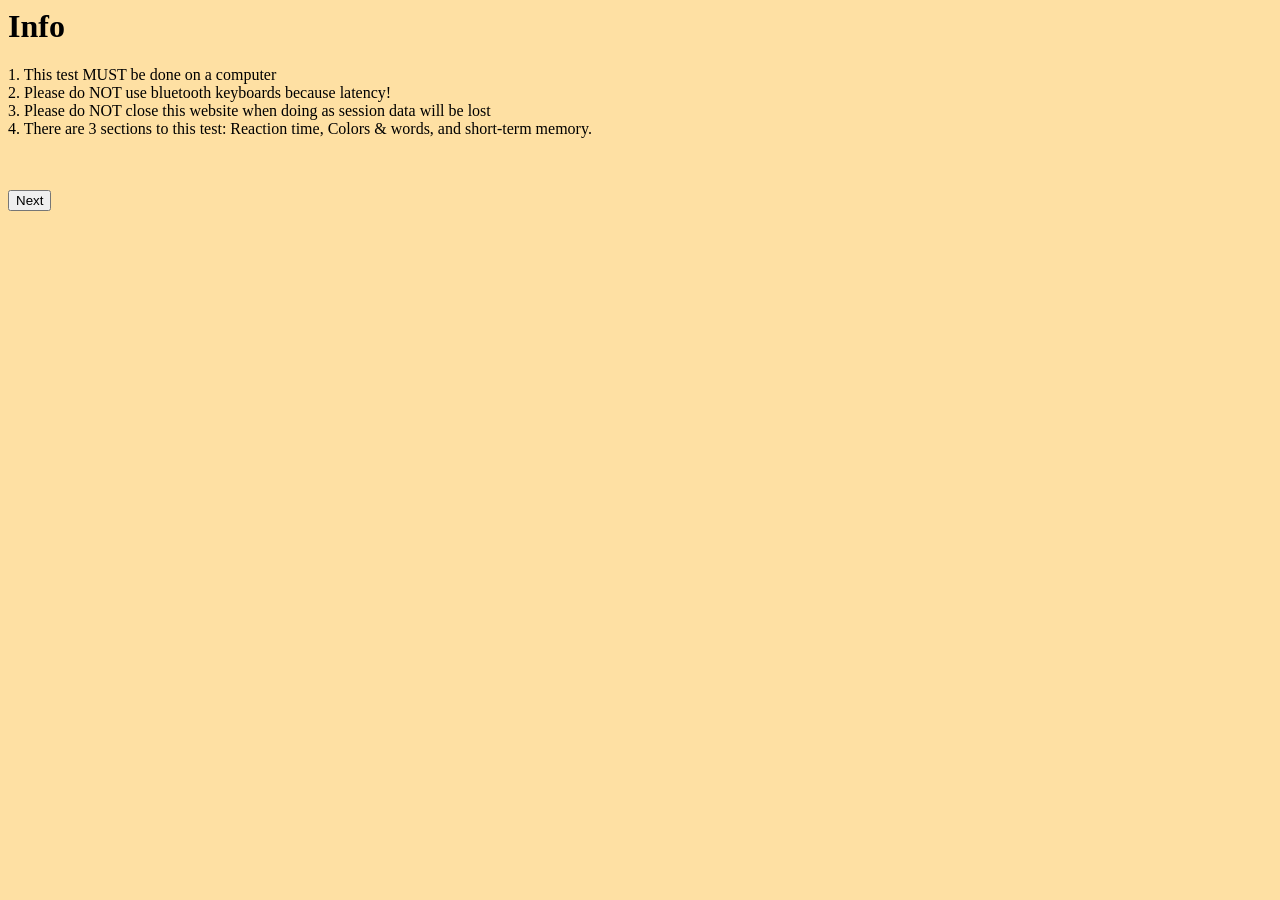
==== index.html @ d2f2d751 "Yeah 3" ====
<html>
    <head>
        <meta charset = "UTF-8">
        <title>Focus test</title>

    </head>
    <body style="background-color: rgb(254, 224, 163);">
        <h1>Info</h1>
        <p>
        1. This test MUST be done on a computer<br>
        2. Please do NOT use bluetooth keyboards because latency!<br>
        3. Please do NOT close this website when doing as session data will be lost<br>
        4. There are 3 sections to this test: Reaction time, Colors & words, and short-term memory.</p>

<br><br>

<button onclick="nextPage()">Next</button>

<script>

function nextPage(){

    // move to next test
    window.location.href = "2reaction.html";

}

</script>
    </body>
</html>
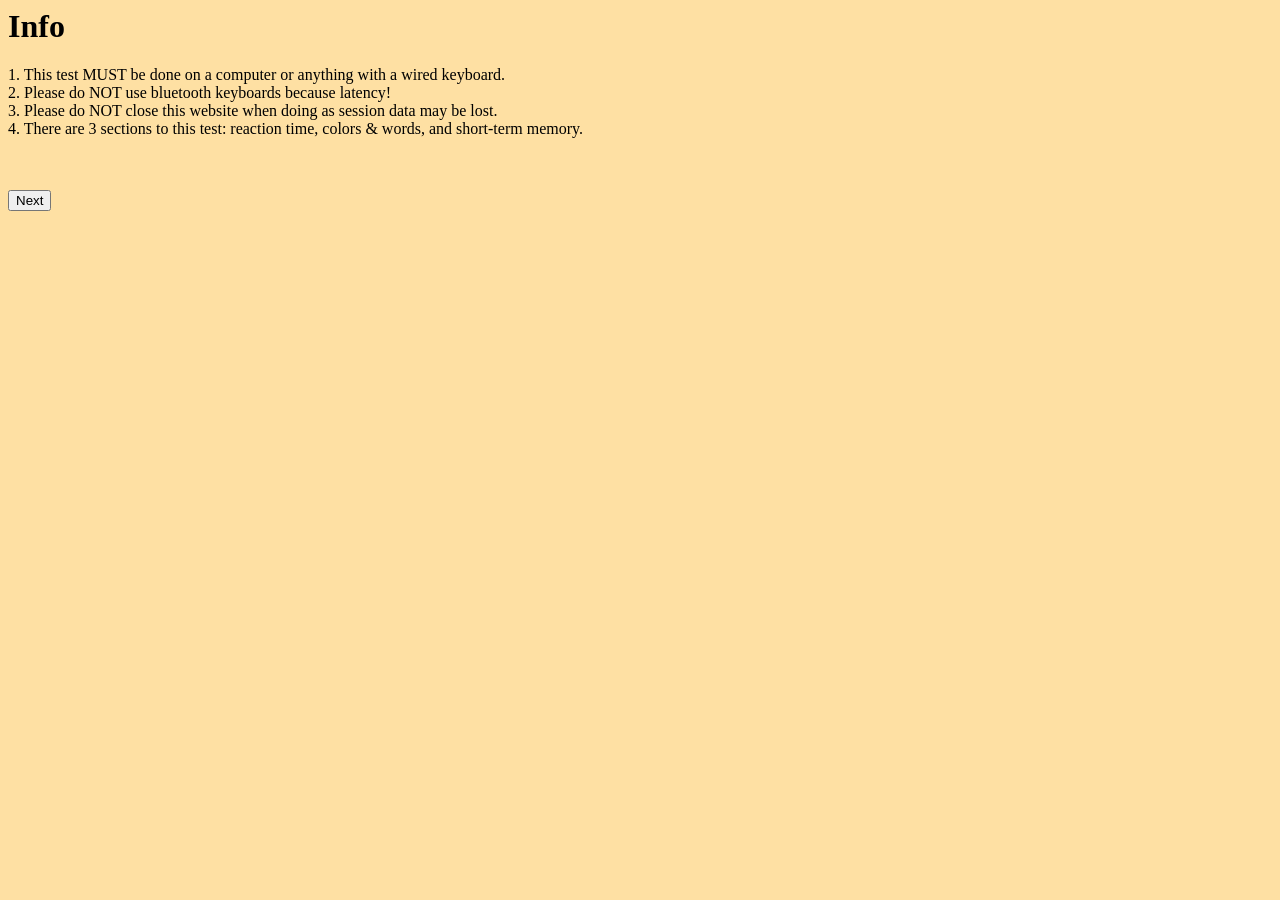
==== commit 52388257: "Yeah 5" ====
--- a/index.html
+++ b/index.html
@@ -7,10 +7,10 @@
     <body style="background-color: rgb(254, 224, 163);">
         <h1>Info</h1>
         <p>
-        1. This test MUST be done on a computer<br>
+        1. This test MUST be done on a computer or anything with a wired keyboard.<br>
         2. Please do NOT use bluetooth keyboards because latency!<br>
-        3. Please do NOT close this website when doing as session data will be lost<br>
-        4. There are 3 sections to this test: Reaction time, Colors & words, and short-term memory.</p>
+        3. Please do NOT close this website when doing as session data may be lost.<br>
+        4. There are 3 sections to this test: reaction time, colors & words, and short-term memory.</p>
 
 <br><br>
 
@@ -27,4 +27,5 @@
 
 </script>
     </body>
-</html>+
+</html>
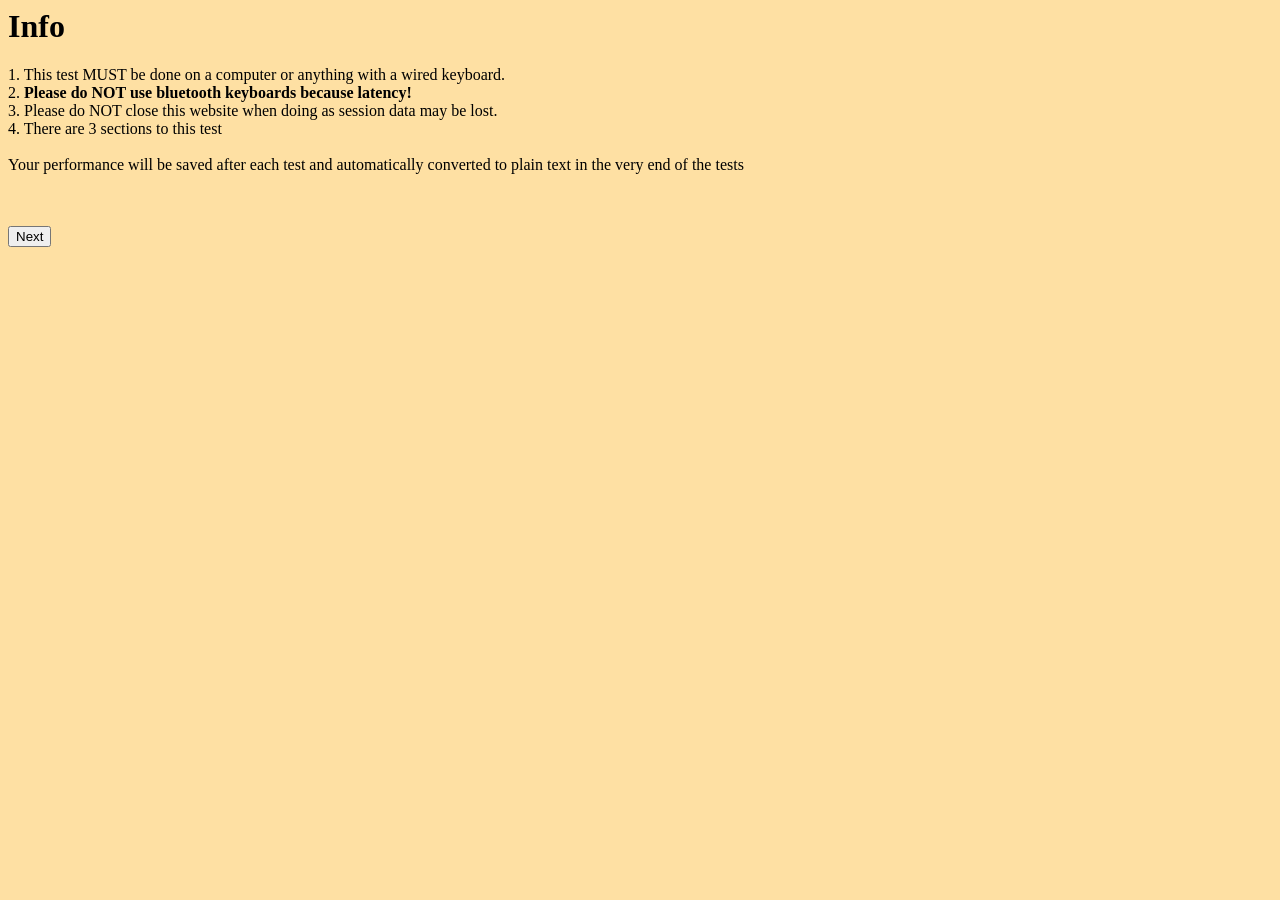
==== commit 16adc395: "Yeah 13" ====
--- a/index.html
+++ b/index.html
@@ -8,9 +8,10 @@
         <h1>Info</h1>
         <p>
         1. This test MUST be done on a computer or anything with a wired keyboard.<br>
-        2. Please do NOT use bluetooth keyboards because latency!<br>
+        2. <b>Please do NOT use bluetooth keyboards because latency!</b><br>
         3. Please do NOT close this website when doing as session data may be lost.<br>
-        4. There are 3 sections to this test: reaction time, colors & words, and short-term memory.</p>
+        4. There are 3 sections to this test<br><br>
+        Your performance will be saved after each test and automatically converted to plain text in the very end of the tests</p>
 
 <br><br>
 
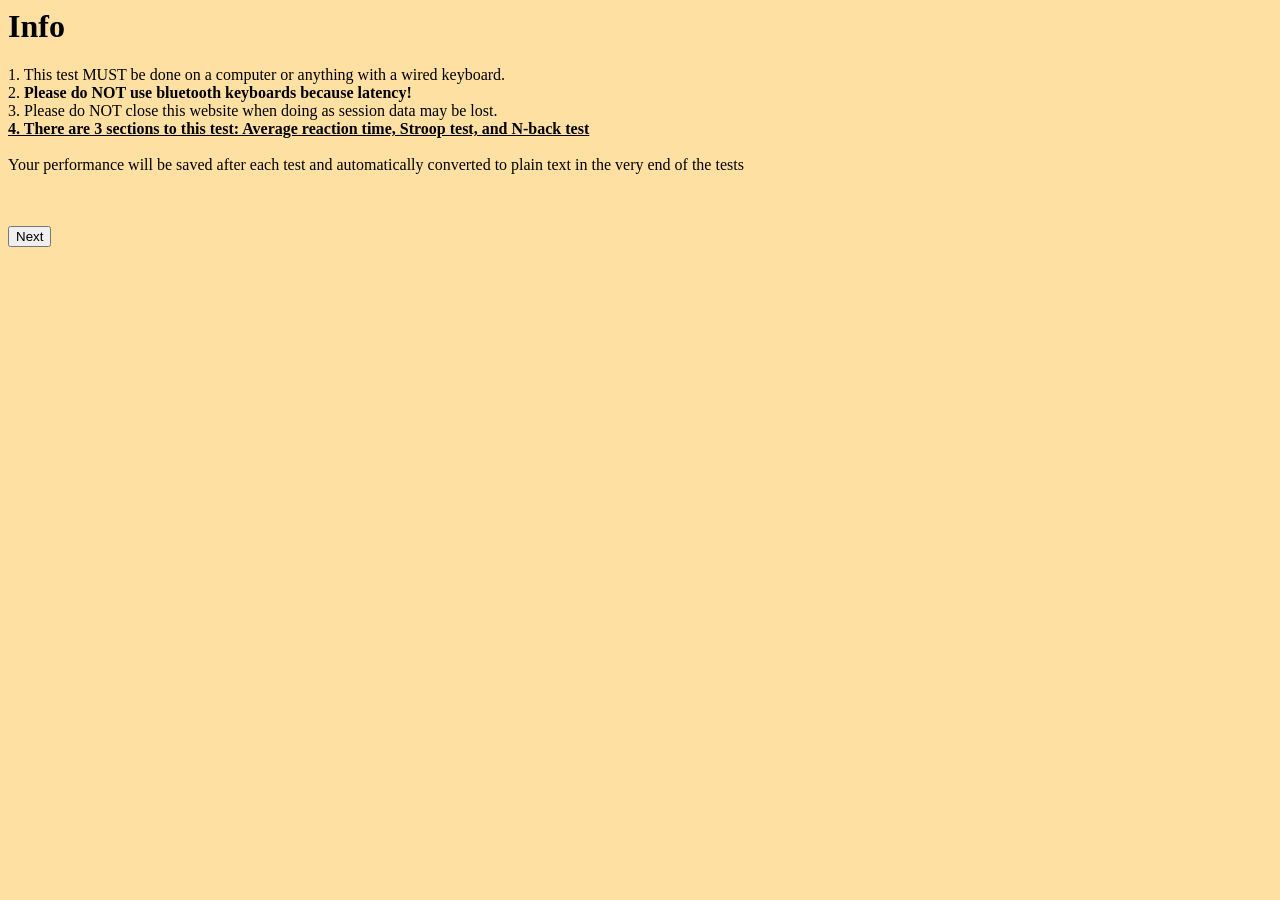
==== commit d1220c09: "yeah 20" ====
--- a/index.html
+++ b/index.html
@@ -10,7 +10,7 @@
         1. This test MUST be done on a computer or anything with a wired keyboard.<br>
         2. <b>Please do NOT use bluetooth keyboards because latency!</b><br>
         3. Please do NOT close this website when doing as session data may be lost.<br>
-        4. There are 3 sections to this test<br><br>
+        <b><u>4. There are 3 sections to this test: Average reaction time, Stroop test, and N-back test</b></u><br><br>
         Your performance will be saved after each test and automatically converted to plain text in the very end of the tests</p>
 
 <br><br>
